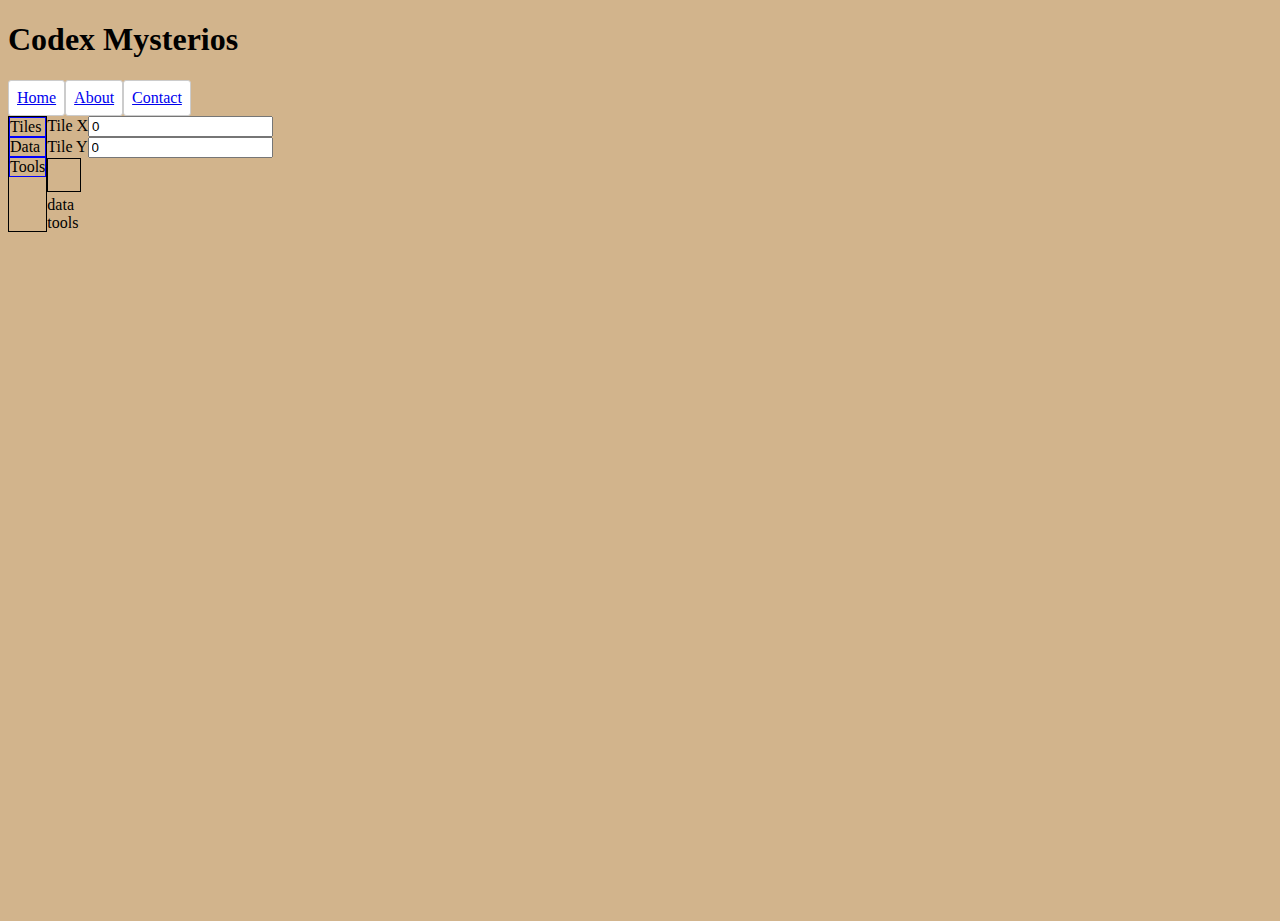
==== index.html @ 58b16e25 "Added event listeners..." ====
<!DOCTYPE html>
<html>

<head>
  <meta charset="utf-8">
  <meta name="viewport" content="width=device-width">
  <title>Codex Mysterios</title>
  <link href="style.css" rel="stylesheet" type="text/css" />
</head>

<body>
  <main>
    <header>
      <h1>Codex Mysterios</h1>
      <nav>
        <ul>
          <li><a href="index.html">Home</a></li>
          <li><a href="about.html">About</a></li>
          <li><a href="contact.html">Contact</a></li>
        </ul>
      </nav>
    </header>
    <section class="ui">
      <aside class="sidebar">
        <ul>
          <li>Tiles</li>
          <li>Data</li>
          <li>Tools</li>
      </aside>
      <article class="view">
        <div class="tiles">
          <div><label>Tile X</label><input id="inputX" type="text" class="tile-x" value="0" /></div>
          <div><label>Tile Y</label><input id="inputY" type="text" class="tile-y" value="0" /></div>
          <canvas id="cnv_preview" class="tile" width="32" height="32"></canvas>
        </div>
        <div class="data">data</div>
        <div class="tools">tools</div>
      </article>

    </section>
  </main>





  <script src="script.js" type="module"></script>

  <!--
  This script places a badge on your repl's full-browser view back to your repl's cover
  page. Try various colors for the theme: dark, light, red, orange, yellow, lime, green,
  teal, blue, blurple, magenta, pink!
  -->
  <script src="https://replit.com/public/js/replit-badge.js" theme="blue" defer></script>
</body>

</html>
---- style.css ----
html, body {
  height: 100%;
  width: 100%;
  background-color: tan;
}
nav ul {
  list-style: none;
  display: flex;
  margin: 0;
  padding: 0;
  width: 100%;
}
nav ul li {
  display: inline-block;
  padding: 0.5em;
  margin: 0;
  border: 1px solid #ccc;
  border-radius: 3px;
  background: #fff;
  color: #333;
}
.sidebar {
  border: 1px solid black;
}
.sidebar ul {
  list-style: none;
  padding: 0;
  margin: 0;
}

.sidebar ul li {
  border: 1px solid blue;
}
.ui {
  display: flex;
}

canvas {
  border: 1px solid black;
}
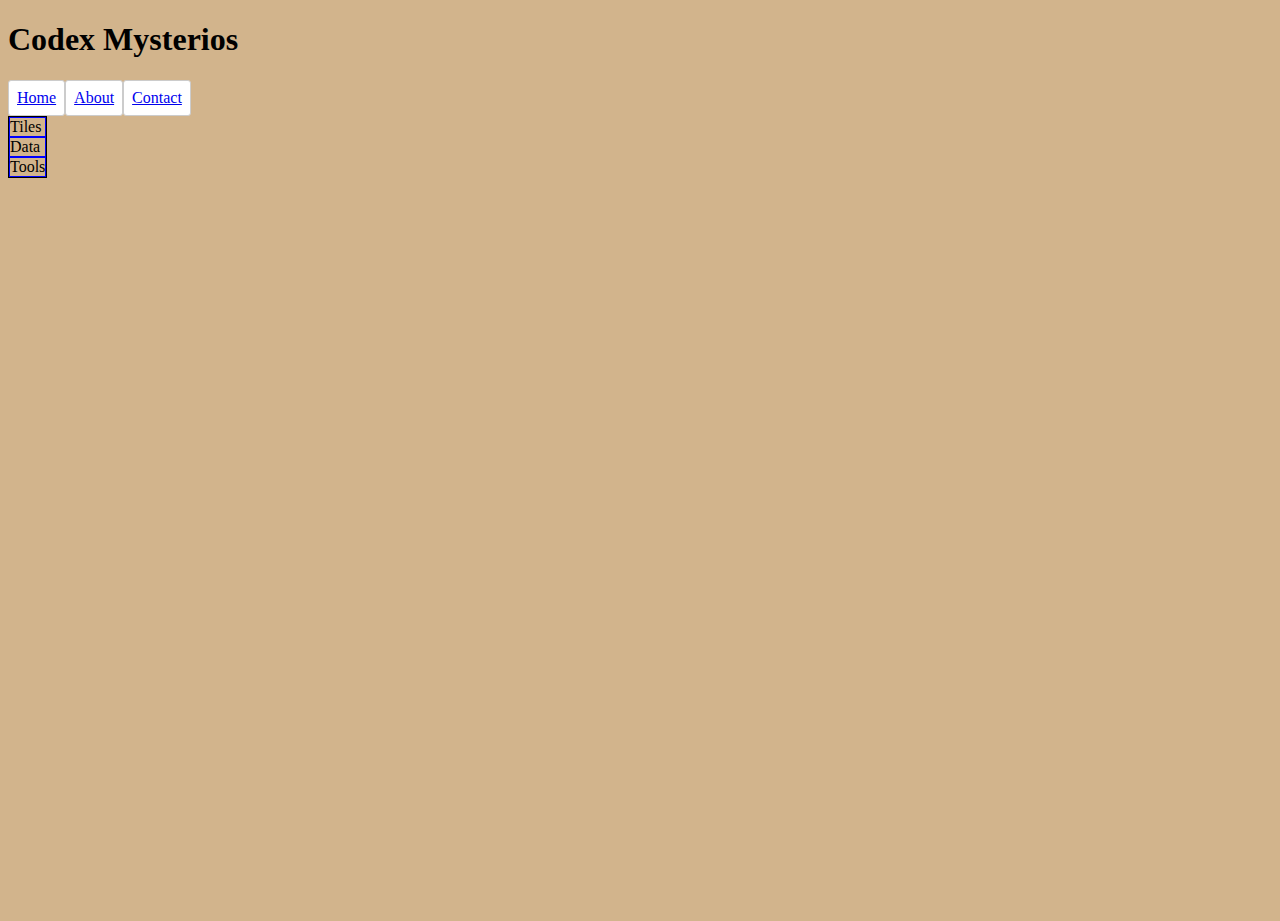
==== commit f82013fd: "getting panels to work" ====
--- a/index.html
+++ b/index.html
@@ -22,19 +22,23 @@
     </header>
     <section class="ui">
       <aside class="sidebar">
-        <ul>
-          <li>Tiles</li>
-          <li>Data</li>
-          <li>Tools</li>
+        <ul class='pnl-choosers'>
+          <li data-link="tiles" class="pnl-chooser"> Tiles </li>
+          <li data-link="data" class="pnl-chooser"> Data </li>
+          <li data-link="tools" class="pnl-chooser"> Tools </li>
       </aside>
       <article class="view">
-        <div class="tiles">
+        <div class="pnl tiles">
           <div><label>Tile X</label><input id="inputX" type="text" class="tile-x" value="0" /></div>
           <div><label>Tile Y</label><input id="inputY" type="text" class="tile-y" value="0" /></div>
           <canvas id="cnv_preview" class="tile" width="32" height="32"></canvas>
         </div>
-        <div class="data">data</div>
-        <div class="tools">tools</div>
+        <div class="pnl data">
+          [data]
+        </div>
+        <div class="pnl tools">
+          [tools]
+        </div>
       </article>
 
     </section>
--- a/style.css
+++ b/style.css
@@ -38,3 +38,17 @@
 canvas {
   border: 1px solid black;
 }
+
+.pnl {
+ display: none; 
+}
+
+ul .pnl-choosers {
+  display: flex;
+  flex-direction: column;
+}
+.pnl-chooser {
+  cursor: pointer;
+  padding; 18px;
+  display: block;
+}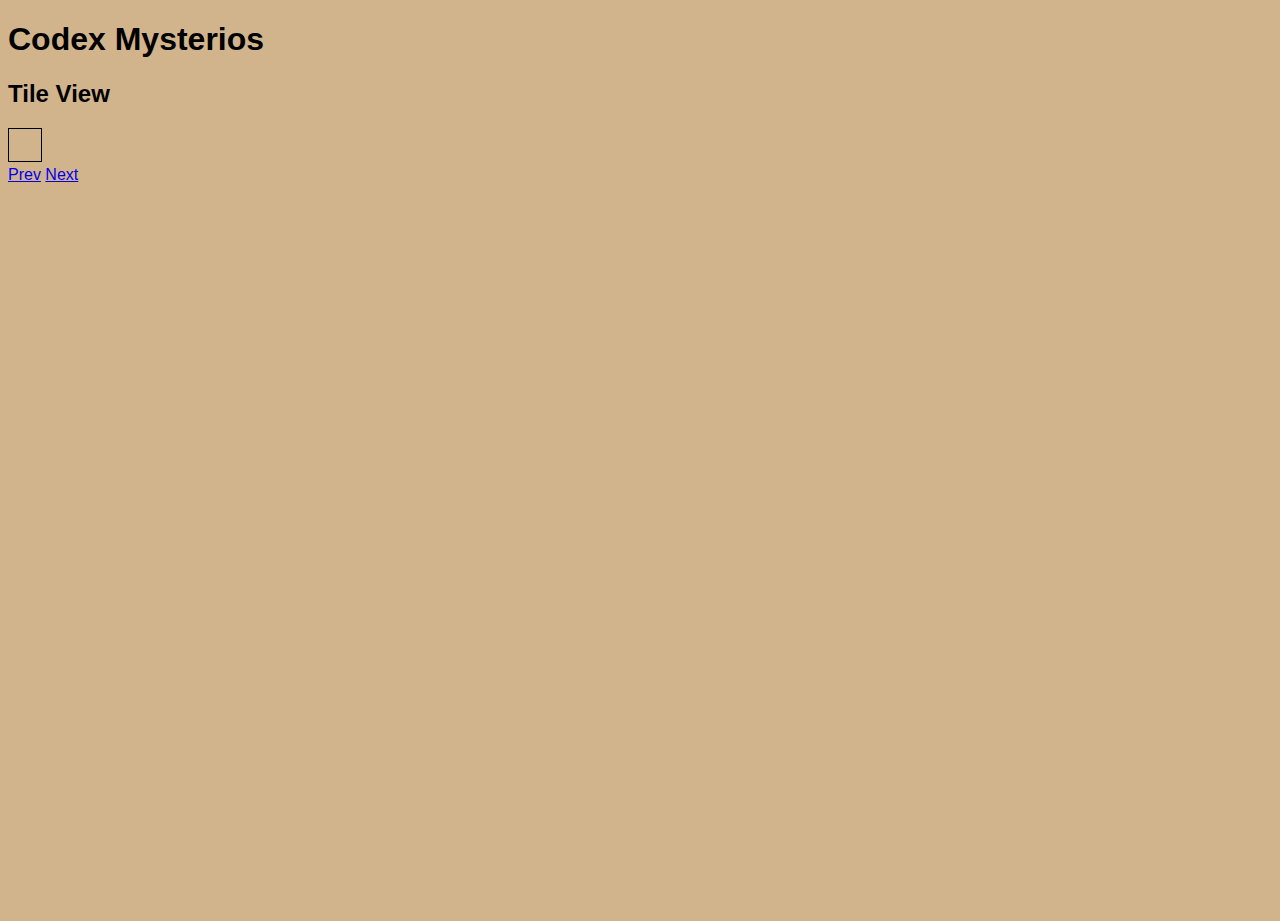
==== commit 3e52e163: "reset code to start from scratch" ====
--- a/index.html
+++ b/index.html
@@ -10,52 +10,26 @@
 
 <body>
   <main>
-    <header>
-      <h1>Codex Mysterios</h1>
-      <nav>
-        <ul>
-          <li><a href="index.html">Home</a></li>
-          <li><a href="about.html">About</a></li>
-          <li><a href="contact.html">Contact</a></li>
-        </ul>
-      </nav>
-    </header>
-    <section class="ui">
-      <aside class="sidebar">
-        <ul class='pnl-choosers'>
-          <li data-link="tiles" class="pnl-chooser"> Tiles </li>
-          <li data-link="data" class="pnl-chooser"> Data </li>
-          <li data-link="tools" class="pnl-chooser"> Tools </li>
-      </aside>
-      <article class="view">
-        <div class="pnl tiles">
-          <div><label>Tile X</label><input id="inputX" type="text" class="tile-x" value="0" /></div>
-          <div><label>Tile Y</label><input id="inputY" type="text" class="tile-y" value="0" /></div>
-          <canvas id="cnv_preview" class="tile" width="32" height="32"></canvas>
+    <section>
+      <header>
+        <h1>Codex Mysterios</h1>
+      </header>
+    </section>
+    <section>
+      <h2>Tile View</h2>
+      <div class="wrapper">
+        <canvas id="cnv_preview" class="tile" width="32" height="32"></canvas>
+        <div class="nav">
+          <a href="#" class="next-tile">Prev</a>
+          <a href="#" class="prev-tile">Next</a>
         </div>
-        <div class="pnl data">
-          [data]
-        </div>
-        <div class="pnl tools">
-          [tools]
-        </div>
-      </article>
+      </div>
+      </div>
+    </section>
 
-    </section>
   </main>
-
-
-
-
-
-  <script src="script.js" type="module"></script>
-
-  <!--
-  This script places a badge on your repl's full-browser view back to your repl's cover
-  page. Try various colors for the theme: dark, light, red, orange, yellow, lime, green,
-  teal, blue, blurple, magenta, pink!
-  -->
-  <script src="https://replit.com/public/js/replit-badge.js" theme="blue" defer></script>
+  <script src="scripts/codex.js" type="module"></script>
+  <script src="https://replit.com/public/js/replit-badge.js" theme="purple" defer></script>
 </body>
 
 </html>--- a/style.css
+++ b/style.css
@@ -2,6 +2,7 @@
   height: 100%;
   width: 100%;
   background-color: tan;
+  font-family: "Helvetica Neue", Helvetica, Arial, sans-serif;
 }
 nav ul {
   list-style: none;
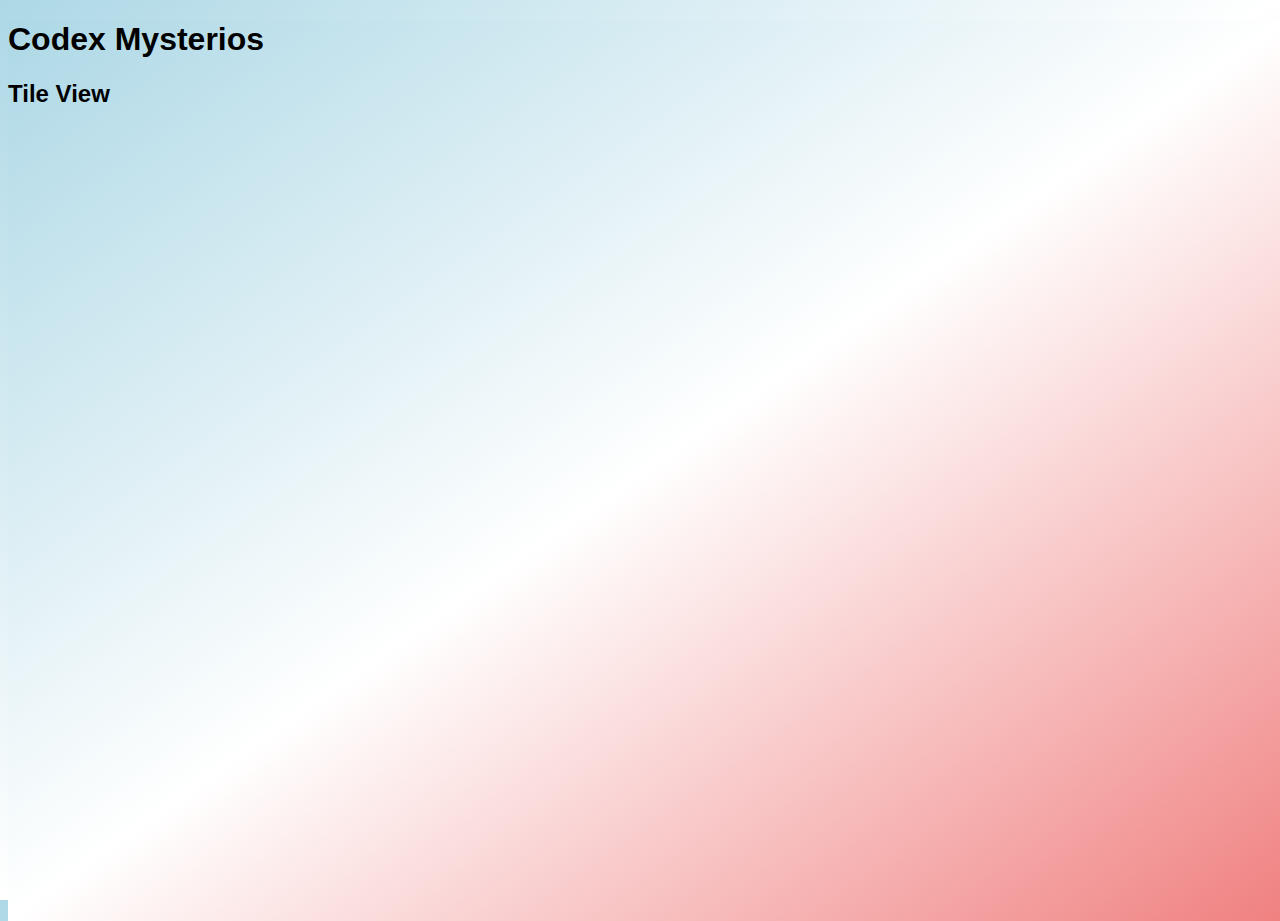
==== commit 780e63da: "added navigation. fleshed out json" ====
--- a/index.html
+++ b/index.html
@@ -19,9 +19,9 @@
       <h2>Tile View</h2>
       <div class="wrapper">
         <canvas id="cnv_preview" class="tile" width="32" height="32"></canvas>
-        <div class="nav">
-          <a href="#" class="next-tile">Prev</a>
-          <a href="#" class="prev-tile">Next</a>
+        <div class="nav"></div>
+        <div class="zoom">
+          <canvas id="cnv_zoom" class="tile" width="128" height="128"></canvas>
         </div>
       </div>
       </div>
--- a/style.css
+++ b/style.css
@@ -1,55 +1,6 @@
 html, body {
   height: 100%;
   width: 100%;
-  background-color: tan;
+  background: linear-gradient(to bottom right, lightblue, white, lightcoral);
   font-family: "Helvetica Neue", Helvetica, Arial, sans-serif;
-}
-nav ul {
-  list-style: none;
-  display: flex;
-  margin: 0;
-  padding: 0;
-  width: 100%;
-}
-nav ul li {
-  display: inline-block;
-  padding: 0.5em;
-  margin: 0;
-  border: 1px solid #ccc;
-  border-radius: 3px;
-  background: #fff;
-  color: #333;
-}
-.sidebar {
-  border: 1px solid black;
-}
-.sidebar ul {
-  list-style: none;
-  padding: 0;
-  margin: 0;
-}
-
-.sidebar ul li {
-  border: 1px solid blue;
-}
-.ui {
-  display: flex;
-}
-
-canvas {
-  border: 1px solid black;
-}
-
-.pnl {
- display: none; 
-}
-
-ul .pnl-choosers {
-  display: flex;
-  flex-direction: column;
-}
-.pnl-chooser {
-  cursor: pointer;
-  padding; 18px;
-  display: block;
 }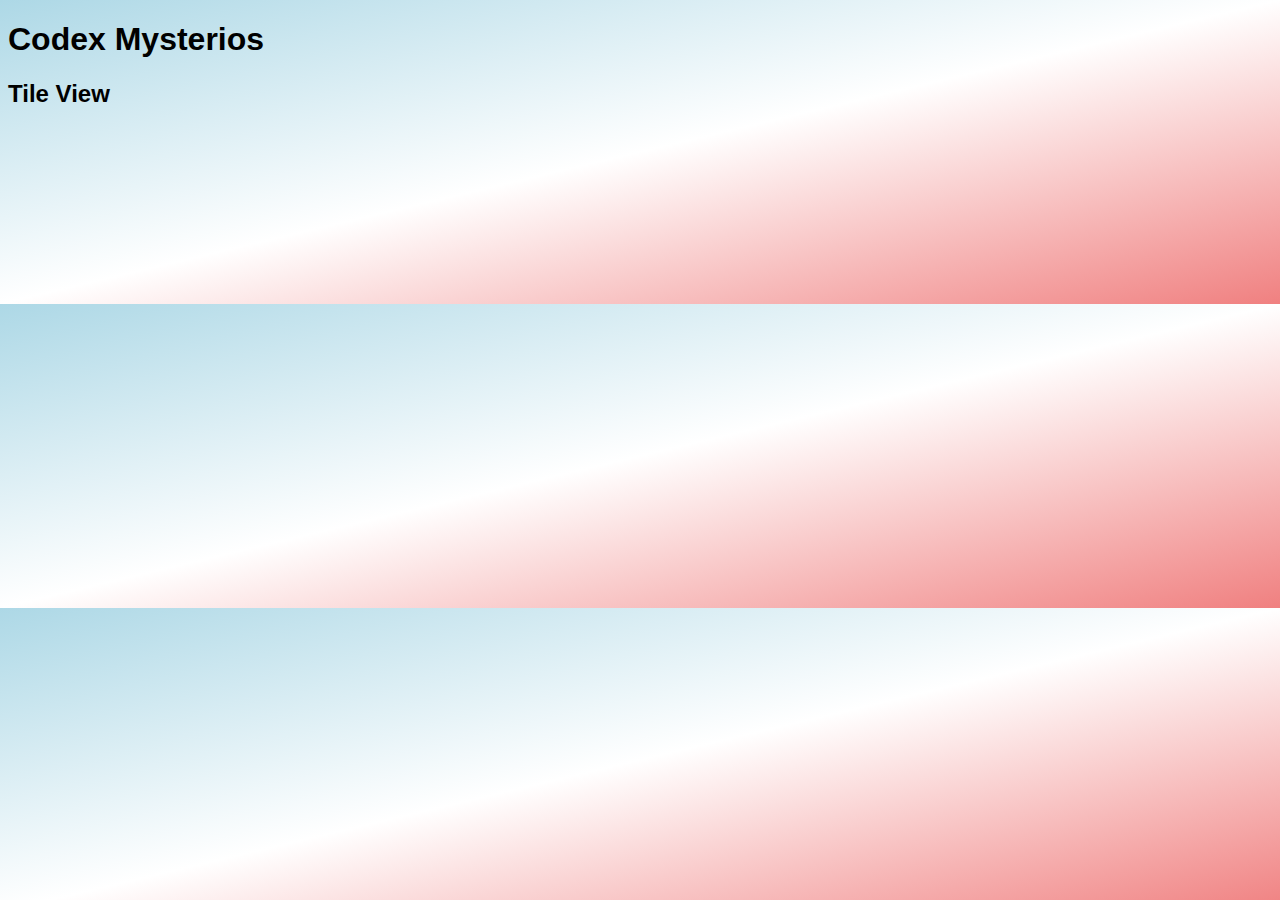
==== commit 88562062: "updated arrows. added json. added name and description renderer" ====
--- a/index.html
+++ b/index.html
@@ -23,7 +23,7 @@
         <div class="zoom">
           <canvas id="cnv_zoom" class="tile" width="128" height="128"></canvas>
         </div>
-      </div>
+        <div class="card"></div>
       </div>
     </section>
 
--- a/style.css
+++ b/style.css
@@ -1,6 +1,6 @@
 html, body {
-  height: 100%;
-  width: 100%;
-  background: linear-gradient(to bottom right, lightblue, white, lightcoral);
   font-family: "Helvetica Neue", Helvetica, Arial, sans-serif;
+}
+body {
+   background: linear-gradient(to bottom right, lightblue, white, lightcoral);
 }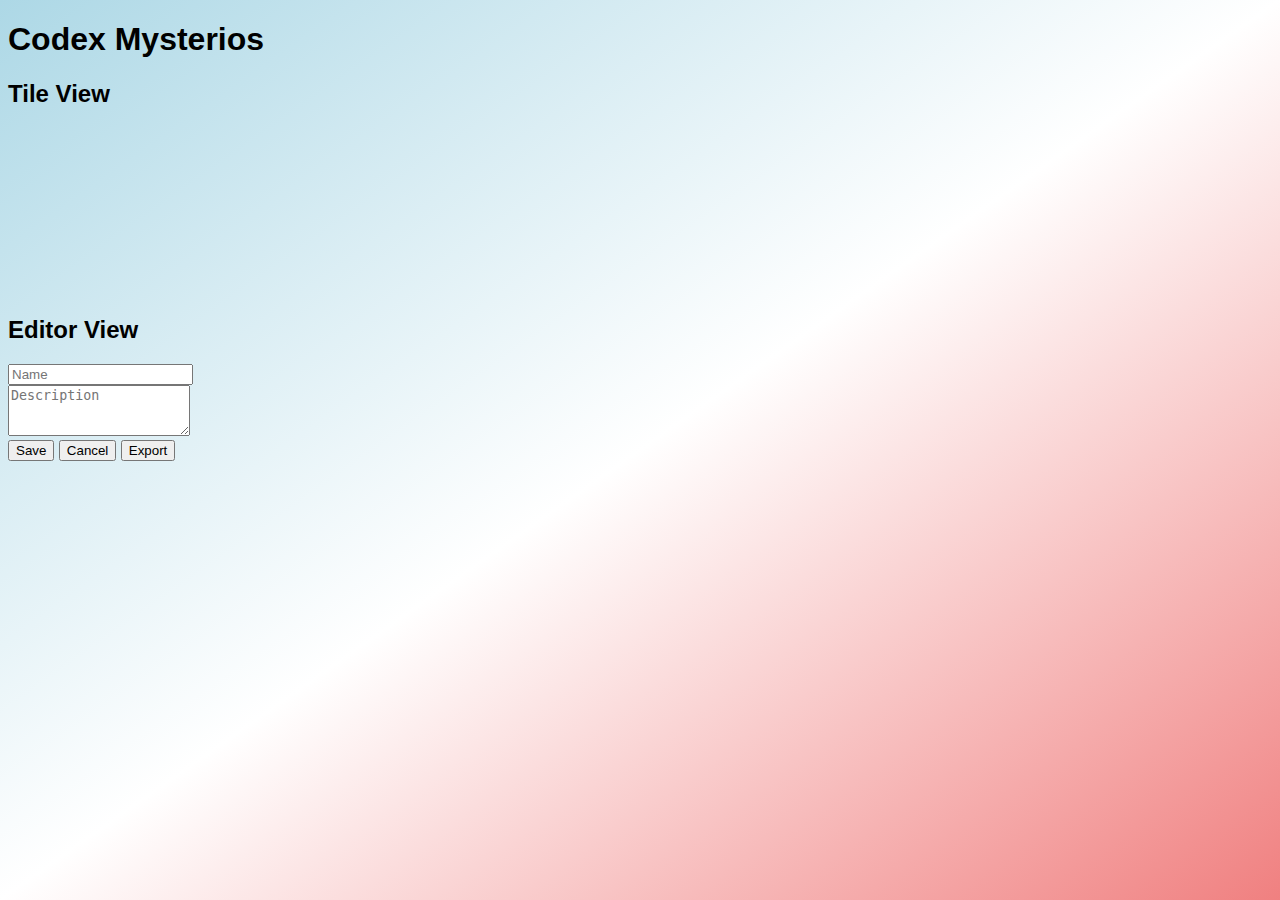
==== commit 933a1ddf: "updating data, fixing export" ====
--- a/index.html
+++ b/index.html
@@ -26,6 +26,22 @@
         <div class="card"></div>
       </div>
     </section>
+    <section>
+      <h2>Editor View</h2>
+      <div class="editor">
+        <div class="editor-name">
+          <input type="text" placeholder="Name" id="inputName" />
+        </div>
+        <div class="editor-description">
+          <textarea placeholder="Description" id="inputDescription" rows="3"></textarea>
+        </div>
+        <div>
+          <button id="btnSave" class="btn btn-primary">Save</button>
+          <button id="btnCancel" class="btn btn-default">Cancel</button>
+          <button id="btnExport" class="btn btn-default">Export</button>
+        </div>
+      </div>
+    </section>
 
   </main>
   <script src="scripts/codex.js" type="module"></script>
--- a/style.css
+++ b/style.css
@@ -1,6 +1,8 @@
 html, body {
   font-family: "Helvetica Neue", Helvetica, Arial, sans-serif;
 }
-body {
+html {
+  height: 100%;
+  width: 100%;
    background: linear-gradient(to bottom right, lightblue, white, lightcoral);
 }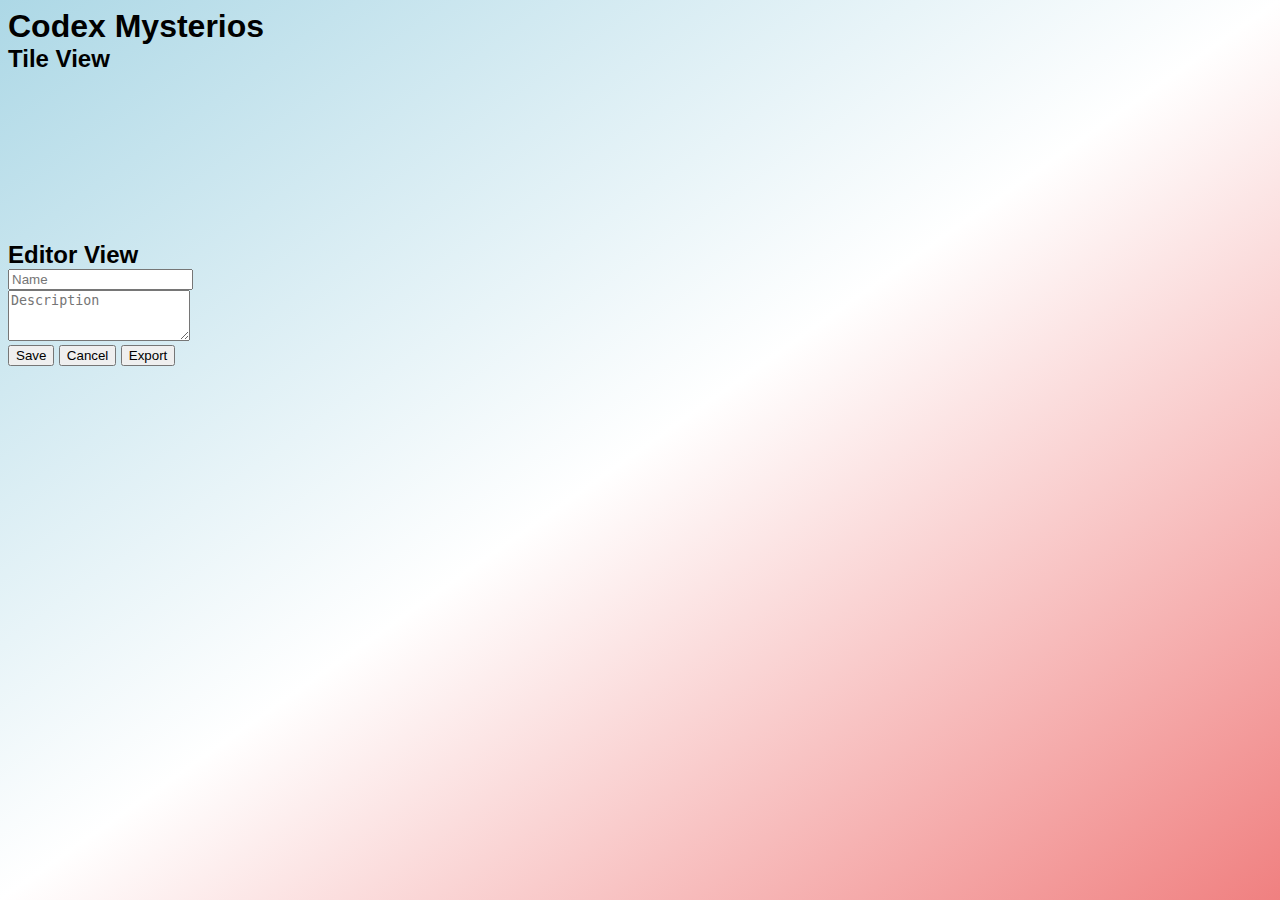
==== commit 51343956: "added save state to navigation" ====
--- a/index.html
+++ b/index.html
@@ -18,12 +18,17 @@
     <section>
       <h2>Tile View</h2>
       <div class="wrapper">
-        <canvas id="cnv_preview" class="tile" width="32" height="32"></canvas>
+        <div class="row">
+          <div class="preview">
+        <canvas id="cnv_preview" class="tile" width="32" height="32"></canvas></div>
         <div class="nav"></div>
+        </div>
+      <div class="row">
         <div class="zoom">
           <canvas id="cnv_zoom" class="tile" width="128" height="128"></canvas>
         </div>
         <div class="card"></div>
+      </div>
       </div>
     </section>
     <section>
--- a/style.css
+++ b/style.css
@@ -5,4 +5,18 @@
   height: 100%;
   width: 100%;
    background: linear-gradient(to bottom right, lightblue, white, lightcoral);
+}
+
+h1 {
+  margin: 0;
+  padding: 0;
+}
+h2 {
+  margin: 0;
+  padding: 0;
+}
+
+.row {
+  display: flex;
+  flex-direction: row;
 }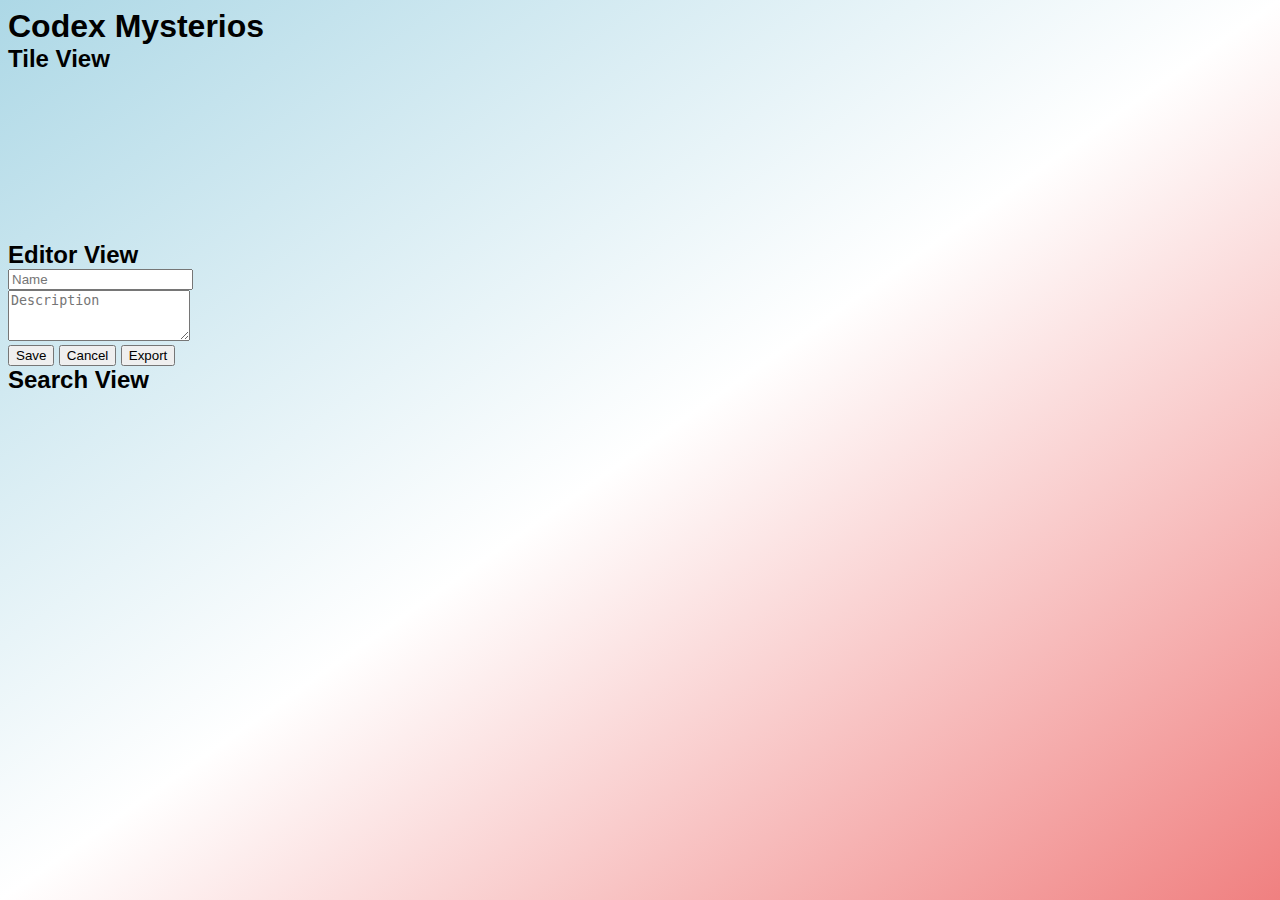
==== commit 860ff914: "now just drag and drop export.json back into the project" ====
--- a/index.html
+++ b/index.html
@@ -47,7 +47,9 @@
         </div>
       </div>
     </section>
-
+  <section>
+    <h2>Search View</h2>
+  </section>
   </main>
   <script src="scripts/codex.js" type="module"></script>
   <script src="https://replit.com/public/js/replit-badge.js" theme="purple" defer></script>
